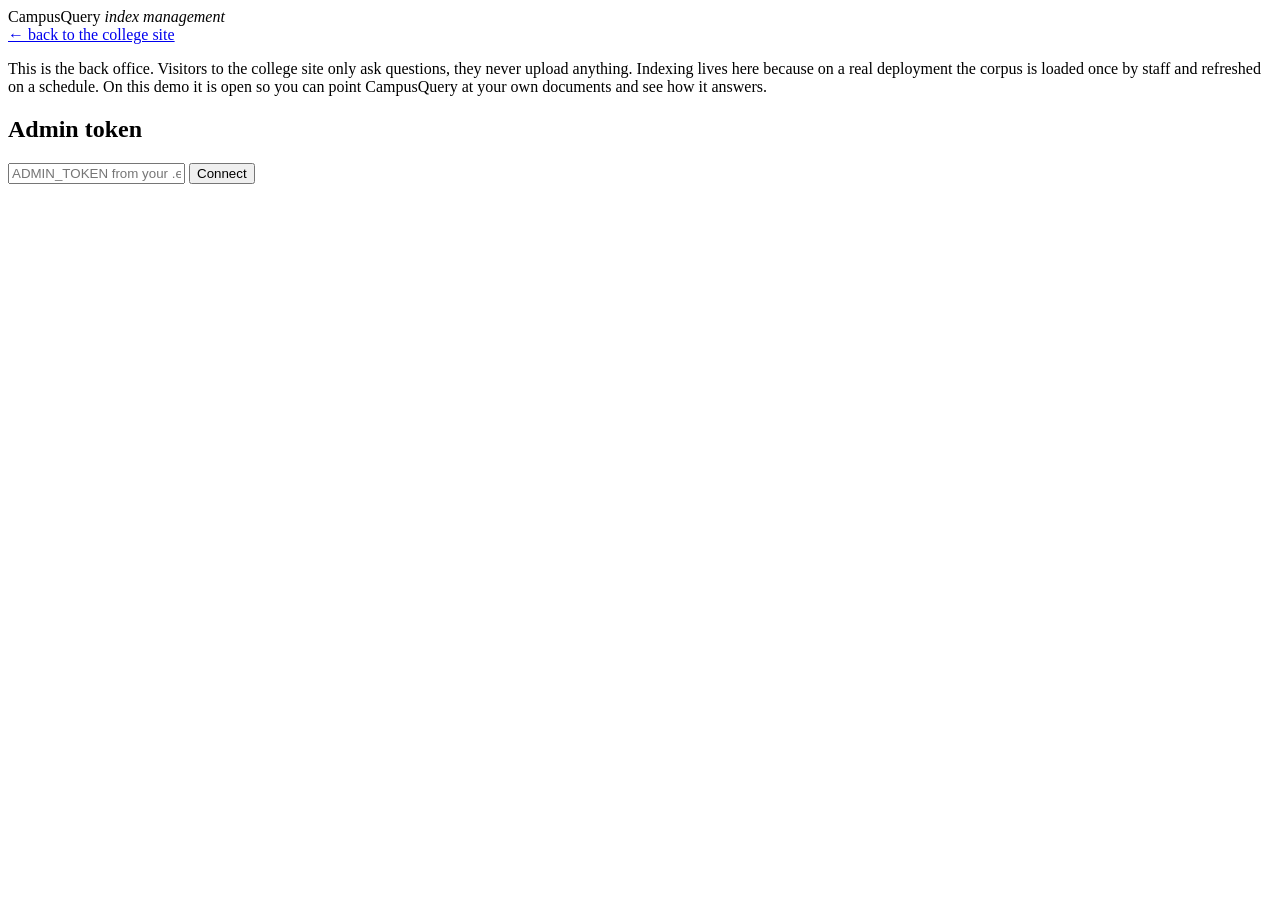
==== web/admin.html @ 044bc9d0 "CampusQuery: hybrid RAG assistant over a college corpus Retrieval: MiniLM-L6 embeddings in a FAISS f" ====
<!doctype html>
<html lang="en">
<head>
<meta charset="utf-8">
<meta name="viewport" content="width=device-width, initial-scale=1">
<title>CampusQuery · index management</title>
<link rel="stylesheet" href="/static/admin.css">
</head>
<body>

<header class="bar">
  <div class="wrap">
    <div class="brand"><span class="dot"></span> CampusQuery <em>index management</em></div>
    <a class="back" href="/">← back to the college site</a>
  </div>
</header>

<main class="wrap">
  <p class="lede">
    This is the back office. Visitors to the college site only ask questions, they never upload anything.
    Indexing lives here because on a real deployment the corpus is loaded once by staff and refreshed on a schedule.
    On this demo it is open so you can point CampusQuery at your own documents and see how it answers.
  </p>

  <section class="card" id="auth">
    <h2>Admin token</h2>
    <div class="row">
      <input id="token" type="password" placeholder="ADMIN_TOKEN from your .env" autocomplete="off">
      <button id="connect">Connect</button>
      <span id="auth-msg" class="msg"></span>
    </div>
  </section>

  <div id="console" hidden>
    <section class="stats" id="stats"></section>

    <div class="grid">
      <section class="card">
        <h2>Upload documents</h2>
        <p class="hint">PDF, HTML, Markdown or plain text. Scanned PDFs go through OCR. Max 20 MB per file.</p>
        <div id="drop" class="drop">
          <input id="files" type="file" multiple accept=".pdf,.txt,.md,.html,.htm" hidden>
          <p>Drop files here or <button type="button" id="browse" class="linkish">browse</button></p>
        </div>
      </section>

      <section class="card">
        <h2>Index a web page</h2>
        <p class="hint">One URL per line. The page is fetched, stripped of navigation and footer, then chunked.</p>
        <textarea id="urls" rows="4" placeholder="https://example.edu/admissions&#10;https://example.edu/fees"></textarea>
        <button id="add-urls">Fetch and index</button>
      </section>

      <section class="card">
        <h2>Paste text</h2>
        <p class="hint">Useful for a single notice or a policy you have as text.</p>
        <input id="text-title" type="text" placeholder="Title, e.g. Hostel fee revision 2026">
        <textarea id="text-body" rows="4" placeholder="Paste the content here"></textarea>
        <button id="add-text">Index text</button>
      </section>

      <section class="card">
        <h2>Reset</h2>
        <p class="hint">Rebuilds the index from the demo college corpus in <code>data/seed</code> and drops everything you uploaded.</p>
        <button id="reseed" class="danger">Rebuild from seed corpus</button>
      </section>
    </div>

    <section class="card">
      <h2>Indexed documents <span id="doc-count" class="count"></span></h2>
      <div id="log" class="log" hidden></div>
      <table class="docs">
        <thead><tr><th>Title</th><th>Kind</th><th>Origin</th><th>Chunks</th><th>Indexed</th><th></th></tr></thead>
        <tbody id="docs"></tbody>
      </table>
    </section>
  </div>
</main>

<script src="/static/admin.js"></script>
</body>
</html>
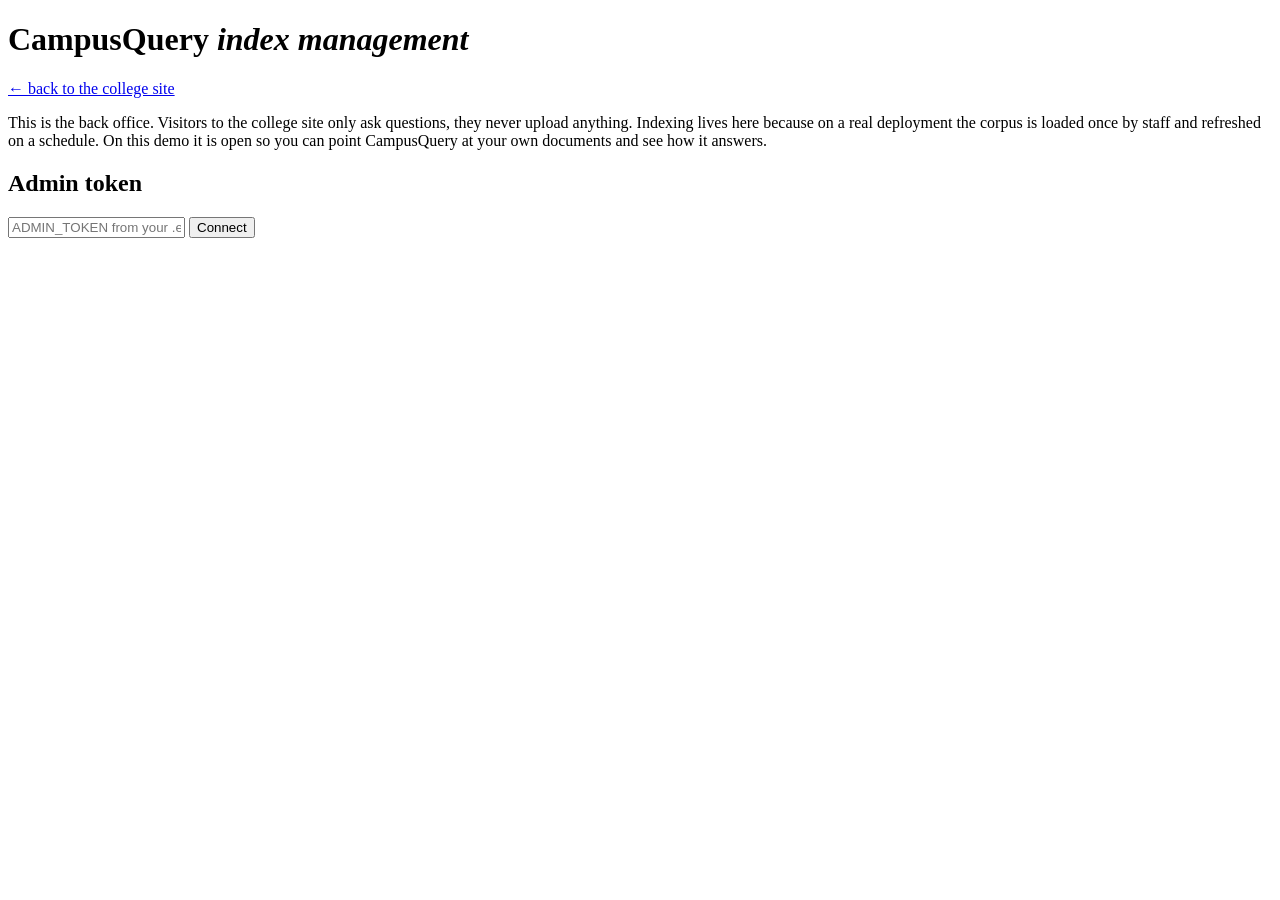
==== commit bdc2ecbb: "Make the two surfaces usable by keyboard, on a phone, and when things fail The admin table interpola" ====
--- a/web/admin.html
+++ b/web/admin.html
@@ -4,13 +4,14 @@
 <meta charset="utf-8">
 <meta name="viewport" content="width=device-width, initial-scale=1">
 <title>CampusQuery · index management</title>
+<link rel="icon" href="/static/favicon.ico" sizes="any">
 <link rel="stylesheet" href="/static/admin.css">
 </head>
 <body>
 
 <header class="bar">
   <div class="wrap">
-    <div class="brand"><span class="dot"></span> CampusQuery <em>index management</em></div>
+    <h1 class="brand"><span class="dot"></span> CampusQuery <em>index management</em></h1>
     <a class="back" href="/">← back to the college site</a>
   </div>
 </header>
@@ -69,10 +70,12 @@
     <section class="card">
       <h2>Indexed documents <span id="doc-count" class="count"></span></h2>
       <div id="log" class="log" hidden></div>
-      <table class="docs">
-        <thead><tr><th>Title</th><th>Kind</th><th>Origin</th><th>Chunks</th><th>Indexed</th><th></th></tr></thead>
-        <tbody id="docs"></tbody>
-      </table>
+      <div class="table-scroll">
+        <table class="docs">
+          <thead><tr><th>Title</th><th>Kind</th><th>Origin</th><th>Chunks</th><th>Indexed</th><th>Actions</th></tr></thead>
+          <tbody id="docs"></tbody>
+        </table>
+      </div>
     </section>
   </div>
 </main>
